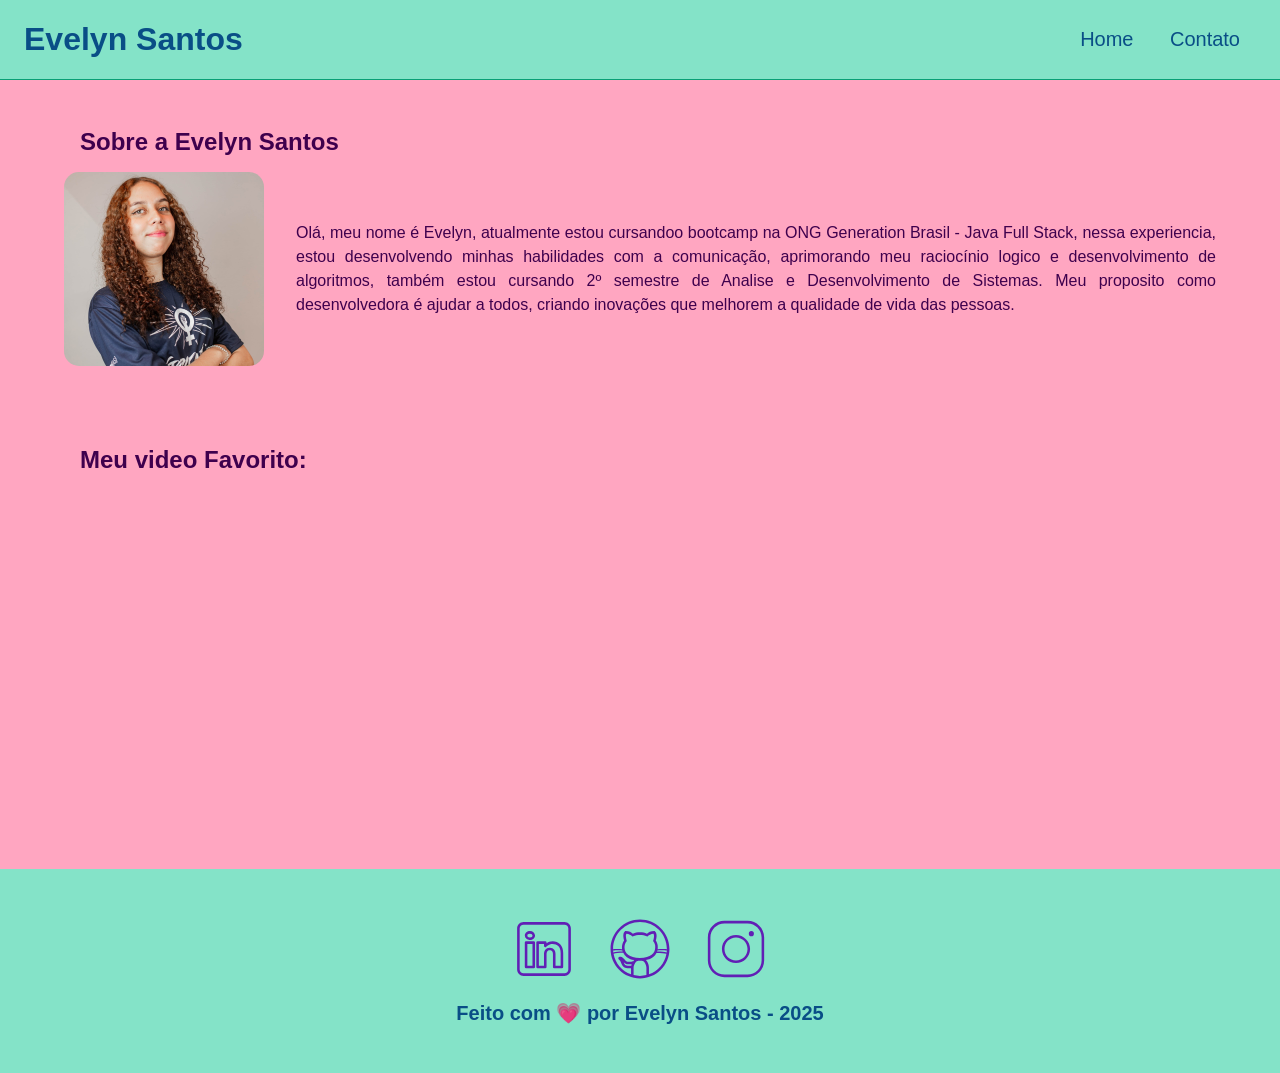
==== index.html @ 1d3cc525 "Portifolio" ====
<!DOCTYPE html>
<html lang="pt-br">
    <head>
            <meta charset="UTF-8" />
            <meta name="viewport" content="width=device-width, initial-scale=1.0" />
            <meta name="description" content="Projeto Portifolio" />
            <meta name="author" content="Evelyn Santos" />
            <meta name="keywords" content="HTML, CSS, JavaScript" />
            <link rel="icon" type="image/svg" href="./assets/img/user_02.svg" />

            <link rel="stylesheet" href="./assets/css/style.css"> <!--Link folha de estilo da página - CSS-->

            <title>Meu Perfil</title>
    </head>

    <body>
            <!-- Cabeçalho da Página (header) -->
		<header>

			<!-- Div Conteudo do Cabeçalho -->
			<div id="header_content" class="flex">

				<!-- Titulo do Cabeçalho -->
				<div id="titulo">

					<!-- Seu nome -->
					<h1>Evelyn Santos</h1>

				</div>

				<!-- Conteudo do Menu da Página (header) -->
				<div id="menu">

					<!-- Menu da Página -->
					<nav>

						<!-- Marcadores não ordenados + links -->
						<ul id="menu">
							<li>
								<a href="index.html">Home</a>
							</li>
							<li>
								<a href="contato.html">Contato</a>
							</li>
						</ul>

					</nav>

				</div>

			</div>

		</header>
            <!-- Seção Principal da Página (main) -->
            <main>
                    <!--Seção Sobre Você-->
                    <section id="about" class="flex_start">

                        <!--Titulo da Seção-->
                        <h2> Sobre a Evelyn Santos </h2>

                        <!--Conteudo da Seção-->
                        <div id="conteudo" class="flex">

                            <!--Imagem do criador do Conteúdo-->
                            <img
                                src="./assets/img/evelyn.jpeg"
                                alt="Foto do criador desse conteudo"
                                width="250" 
                                class="img_profile"/>                                

                            <!--Texto sobre o criador do conteúdo-->
                            <article id="sobre_texto">
                                <p> 
                                    Olá, meu nome é Evelyn, atualmente estou cursandoo bootcamp na ONG Generation Brasil - Java Full Stack,
                                    nessa experiencia, estou desenvolvendo minhas habilidades com a comunicação, aprimorando meu raciocínio logico
                                    e desenvolvimento de algoritmos, também estou cursando 2º semestre de Analise e Desenvolvimento de Sistemas.
                                    Meu proposito como desenvolvedora é ajudar a todos, criando inovações que melhorem a qualidade de vida das pessoas.
                                </p>
                            </article>
                        </div>
                    </section>

                    <!--Seçao contendo um vídeo de sua preferência-->
                    <section id="video" class="flex_start">
                        
                        <!--Titulo da Seção-->
                        <h2> Meu video Favorito:</h2>

                        <!--Video da Seção-->
                        <div id="youtube" class="flex">

                        <iframe
                            width="700" 
                            height="315" 
                            src="https://www.youtube.com/embed/qIWH-ArjdOM?si=qc8evXwNxQapyAF-" 
                            title="YouTube video player" frameborder="0" allow="accelerometer; autoplay;
                            clipboard-write; encrypted-media; gyroscope; picture-in-picture; web-share" 
                            referrerpolicy="strict-origin-when-cross-origin" allowfullscreen>
                        </iframe>

                        </div>

                    </section>
            </main>

            <!-- Rodapé da Página (footer) -->
		<footer class="flex">

			<!-- Seção de Contato - Redes Sociais-->
			<section id="redes_sociais">

                <a href="">
                    <img src="assets/img/linkedin.svg" alt="LinkedIn" class="social_icon"/>
                </a>
                <a href="">
                    <img src="assets/img/github.svg" alt="Github" alt="Github" class="social_icon"/>
                </a>
                <a href="">
                    <img src="assets/img/instagram.svg" alt="Instagram" class="social_icon"/>
                </a>

			</section>

			<h3>
                Feito com 💗 por Evelyn Santos - 2025
            </h3>

		</footer>
    </body>
</html>
---- assets/css/style.css ----
/* Resetando as configurações padrões */
* {
    margin: 0;
    padding: 0;
    box-sizing: border-box;
    text-decoration: none;
    outline: none;
    font-weight: 400;
    font-family: sans-serif;
}

:root {
    --blue-200: #84e3c8;
    --pink-500: #ff7480; 
    --blue-500: #0aa076;

    --purple-800: #3f004d; 

    --pink-200: #ffa6c1;
    --purple-400: #c912f2;

    --blue-800: #094e86;
}

html {
    width: 100%;
    height: 100vh;
}

body {
    background: var(--pink-200);
    color: var(--purple-800);
}

/* Definindo as configurações de títulos e paragrafo */
h1{
    color: var(--blue-800);
    font-size: 2rem;
    font-weight: 700;
}

h2{
    padding: 1rem;
    color: var(--purple-800);
    font-size: 1.5rem;
    font-weight: 600;
    text-align: left;
}

h3{
    padding: 1rem;
    color: var(--blue-800);
    font-size: 1.25rem;
    font-weight: 700;
    text-align: center;
}

p{
    font-size: 1rem;
    line-height: 1.5rem;
    text-align: justify;
    padding: 0.5rem 0;
}

/* Definindo as configurações do Flexbox */

.flex {
    display: flex;
    justify-content: center;
    align-items: center;
}

.flex_start {
    display: flex;
    justify-content: flex-start;
}

/* Estilização da Seção Header */
#header_content {
    height: 80px;
    position: sticky; 
    top: 0; 
    width: 100%; 
    justify-content: space-between;
    padding: 24px;
    background-color: var(--blue-200);
    border-bottom: 1px solid var(--blue-500);
}

#menu li {
    display: inline;
    padding: 1rem;
}

#menu li a {
    text-decoration: none;
    color: var(--blue-800);
    font-size: 20px;
}

#menu li a:hover {
    color: var(--purple-400);
    text-decoration: underline;
}

 /* Estilização da Seção About */

#about{
    flex-direction: column;
    margin: 2rem auto;
    width: 90%;
}

#conteudo{
    flex-direction: row;
    gap: 2rem;

}

.img_profile{
    width: 200px;
    border-radius: 15px;    
}

/* Estilização da Seção Video */

#video{
    flex-direction: column;
    margin: 4rem auto;
    width: 90%;
}

/* Estilização da Seção Footer */

footer{
    flex-direction: column;
    margin: 0;
    padding: 2rem;
    color: var(--blue-800);
    background-color: var(--blue-200);
    font-weight: bold;
    text-align: center;
}

#redes_sociais {
    display: flex;
    justify-content: space-evenly; 
    margin: 1rem 0 0 0;
    width: 320px;
}

.social_icon {
    width: 4rem;
    height: 4rem;
    filter: brightness(0)
    saturate(100%) 
    invert(15%) 
    sepia(61%) 
    saturate(5305%) 
    hue-rotate(264deg) 
    brightness(84%) 
    contrast(98%)
}

.social_icon:hover {  
    filter: brightness(0) 
    saturate(100%) 
    invert(15%) 
    sepia(61%) 
    saturate(5305%) 
    hue-rotate(264deg) 
    brightness(84%) 
    contrast(98%);
}

/*Estilização da Página de Contato*/

#contact{
    flex-direction: row;
    gap: 2rem;
}

form {
    display: flex;
    flex-direction: column;
    width: 480px;
    margin: 2rem 0;
    padding: 1.5rem;
    border: none;
}

form label {
    font-size: 1rem;
    text-align: left;
    font-weight: 500;
}

form input,
textarea {
    margin: 0.5rem 0 1rem;
    padding: 0.5rem;
    border-radius: 1.25rem;
    border: none;
    width: 100%;
    font-size: 1rem;
}

textarea {
    resize: none;
    height: 5rem;
}

form span{
    margin: 0 0 0.5rem 0.75rem;
    font-size: 0.75rem;
    line-height: 1rem;
    color: red;
}

form button {
    text-align: center;
    padding: 0.75rem 2rem;
    background: var(--blue-500);
    border: 1px solid var(--pink-500);
    color: var(--pink-200);
    border-radius: 0.75rem;
    font-weight: 700;
    font-size: 1rem;
}

form button:hover {
    background: var(--pink-200);
}

/* Estilização do Mapa */
#mapa{
    width: 480px;
    flex-direction: column;
    gap: 3rem;
}

#endereco > p{
    font-size: 1rem;
    text-align: justify;
    font-weight: 600;
}
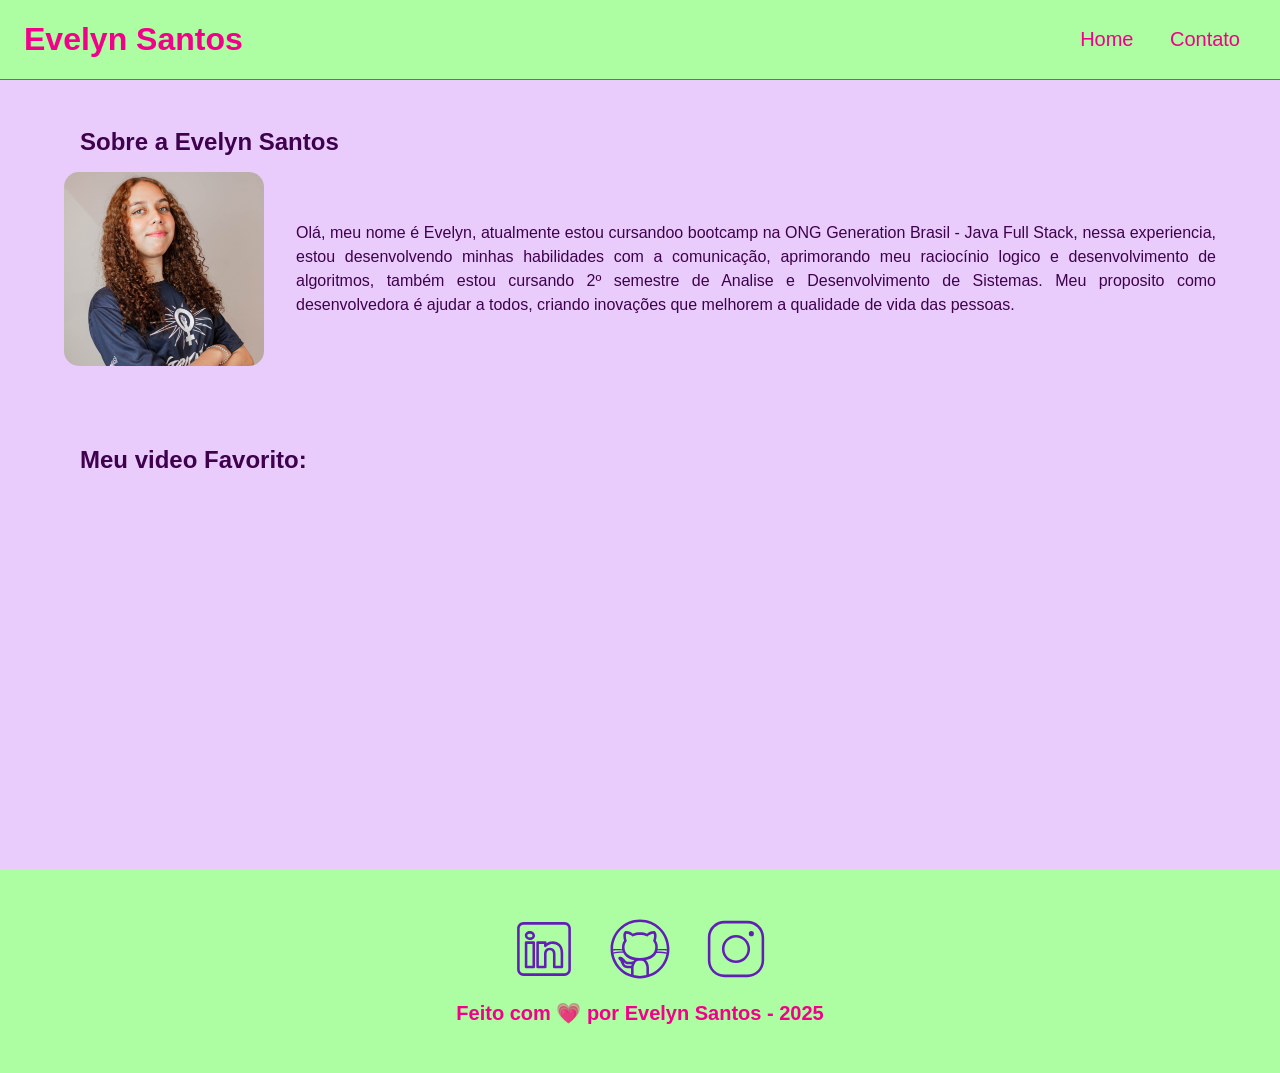
==== commit 9de65b29: "Meu Portifolio" ====
--- a/index.html
+++ b/index.html
@@ -127,5 +127,6 @@
             </h3>
 
 		</footer>
+
     </body>
 </html>
--- a/assets/css/style.css
+++ b/assets/css/style.css
@@ -10,16 +10,16 @@
 }
 
 :root {
-    --blue-200: #84e3c8;
+    --green-200: #adfda2;
     --pink-500: #ff7480; 
     --blue-500: #0aa076;
 
     --purple-800: #3f004d; 
 
-    --pink-200: #ffa6c1;
+    --pink-200: #e9ccfc;
     --purple-400: #c912f2;
 
-    --blue-800: #094e86;
+    --blue-800: #f20089;
 }
 
 html {
@@ -83,7 +83,7 @@
     width: 100%; 
     justify-content: space-between;
     padding: 24px;
-    background-color: var(--blue-200);
+    background-color: var(--green-200);
     border-bottom: 1px solid var(--blue-500);
 }
 
@@ -137,7 +137,7 @@
     margin: 0;
     padding: 2rem;
     color: var(--blue-800);
-    background-color: var(--blue-200);
+    background-color: var(--green-200);
     font-weight: bold;
     text-align: center;
 }
